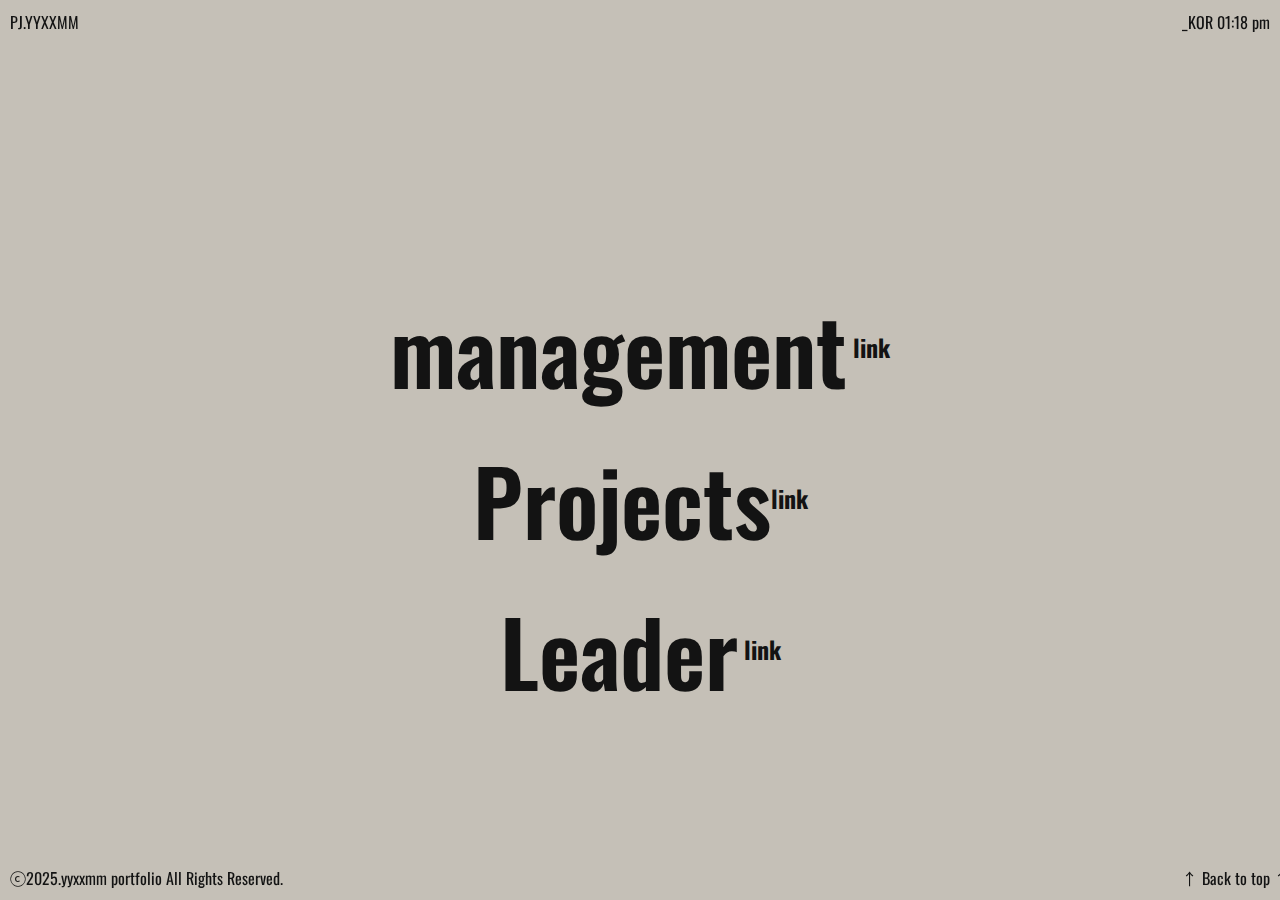
==== index.html @ af51e553 "view, draft" ====
<!DOCTYPE html>
<html lang="ko">
	<head>
		<meta charset="UTF-8">
		<meta http-equiv="X-UA-Compatible" content="IE=Edge">
		<meta name="viewport" content="width=device-width, initial-scale=1.0, maximum-scale=1.0, minimum-scale=1.0, user-scalable=no">
		<title>YYXXMM2025 | portfolio | web publishing</title>
		<link rel="icon" href="dev/assets/images/favicon/favicon.ico" type="image/x-icon" sizees="any">
		<link rel="stylesheet" href="dev/assets/css/base.css">
		<link rel="stylesheet" href="dev/assets/css/main.css">
	</head>
<body class="kr">
    <div class="wrap">
        <header>
            <nav class="skip" aria-label="Skip navigation">
                <a href="#navigation">컨텐츠 바로가기</a>
            </nav>
            <!-- include -->
            <!-- header -->
            <section class="header">
            	<div>
            		<p class="">PJ.YYXXMM</p>
            		<p class="">_KOR 01:18 pm</p>
            	</div>
            </section>
            <!-- // header -->
            <!-- //include -->
        </header>
        
        <!-- #container -->
        <div id="container">
            <!-- section links -->
            <section class="links-section">
                <nav id="navigation" aria-label="Page Sections">
                    <ul class="navigation-links">
                        <li><a class="ani-fadeInTop" href="#management-sub" aria-label="Go to Management Section"><span>management<sup> link</sup></span></a></li>
                        <li><a class="ani-fadeInTop" href="#projects-sub" aria-label="Go to Projects Section"><span>Projects<sup>link</sup></span></a></li>
                        <li><a class="ani-fadeInTop" href="#leader-sub" aria-label="Go to Leader Section"><span>Leader<sup> link</sup></span></a></li>
                    </ul>
                </nav>
            </section>
            <!-- // section links -->

            <section id="approach-sub" class="approach-section">
                <div class="cate-body">
                    <div class="inner">
                        <div class="approach-grid">
                            <div class="appr-item t-grid">
                                <h3 class="appr-title s-col-span-6 col-span-4 order-3 s-order-1 ani-fadeInTop ">
                                    YYXXMM web publish
                                </h3>
                                <div class="appr-text col-span-6 s-col-span-6 s-order-4 ani-opacity keyframes-slide">
                                    <blockquote>
                                        "웹의 힘은 보편성에 있습니다. 장애에 상관없이 <br>모두가 접근할 수 있다는 것이 가장 중요한 부분입니다." <br> - 팀 버너스리. <br>
                                    </blockquote>
                                    <p>
                                        눈을 감고 나의 사이트를 들어보았는가? <br>손이 아닌 것으로 조작해본 적 있는가? <br>
                                    </p>
                                    <p>
                                        나의 웹퍼블리싱은 단순히 보기에만 좋은가? <br>사용자에게 신뢰를 준다는 것에 대해 웹퍼블리셔가 <br>
                                        할 수 있는 것이 무엇이 있는지 고민해본 적 있는가? <br>이러한 고민들은 무엇을 생산하고 발전시키나? <br>
                                    </p>
                                    <p>
                                        마크업 언어를 시멘틱하게, 심플한 스타일 시트, <br>컴포넌트 모듈화, 기본 소양을 잘 갖추고 있는가? <br>나에게는 어떠한 퍼포먼스가 있는가?
                                    </p>
                                </div>
                            </div>
                        </div>
                    </div>
                </div>
            </section>
            <!-- // section my-approach -->

            <section id="management-sub" class="management-section">
                <div class="cate-body">
                    <div class="inner">
                        <h3>management</h3>
                        <div class="cont-grid-group cont-grid-group">
                            <div class="sectionz--one mng-wrap">
                                <div class="cont-box fold t-grid">
                                    <div class="mng-left col-span-4 s-col-span-6">
                                        <h4 class="cont-title">
                                            임직원 평가 시스템 <br>구축 및 관리<br>
                                            <span class="cont-label">CP-OKR</span> 
                                        </h4>
                                    </div>
                                    <div class="mng-right col-start-5 s-col-span-6 col-span-8">
                                        <h5 class="cont-subtitle">WHY</h5>
                                        <div class="cont-text">
                                            <ul>
                                                <li>프로젝트를 수행하는 여러 사람들의 목소리는 다양합니다. <br>
                                                    그 간극을 줄이고자 함이 첫번째 목표였고,<br>
                                                    실무 평가와 인사 평가의 온도 차이를 중화시킬 수 있는 시스템이 필요했습니다.</li>
                                            </ul>
                                        </div>
                                        <h5 class="cont-subtitle">HOW</h5>
                                        <div class="cont-text">
                                            <ul>
                                                <li>OKR프로세스를 응용해 상하좌우 다방면 평가를 시행했습니다.<br>
                                                    평가 항목은 '목표'가 되어 목표에 대한 '달성률'로 집계 되도록 했고,<br>
                                                    '유형을 나타내는 도형'으로 산출하여 결과가 인사평가에 낙인되지 않도록 유도했습니다.</li>
                                            </ul>
                                        </div>
                                        <h5 class="cont-subtitle">EFFECT</h5>
                                        <div class="cont-text">
                                            <ul>
                                                <li>평가가 아닌, 목표로 인지시키는 것이 어려웠습니다.</li>
                                                <li>그리고 '관리되어지고있다'와 같은 느낌을 가진 '체계'에 좋은 반응이었습니다.</li>
                                                <li>팀과 개인에게 부담도 있었지만 스스로 좋은 결과를 받고 싶어하는 욕구를 자극하기에 좋은 동기가 되었고,<br>
                                                    특히 본사 외부에서 프로젝트를 수행중인 팀에 대한 객관적인 판단에 좋은 참고 자료로 활용할 수 있었습니다.</li>
                                            </ul>
                                        </div>
                                    </div>
                                </div>
                                <div class="cont-box fold t-grid">
                                    <div class="mng-left col-span-4 s-col-span-6">
                                        <h4 class="cont-title">
                                            사내 코딩컨벤션 <br>제작 및 관리<br>
                                            <span class="cont-label">CP-CVNT</span>
                                        </h4>
                                    </div>
                                    <div class="mng-right col-start-5 s-col-span-6 col-span-8">
                                        <h5 class="cont-subtitle">WHY</h5>
                                        <div class="cont-text">
                                            <ul>
                                                <li>회사가 권장하는 공통 가이드를 제시함으로써 코드의 품질을 향상시키고, <br>
                                                    원활한 유지보수와 사내 개발문화를 향상하고자 시행되었습니다</li>
                                            </ul>
                                        </div>
                                        <h5 class="cont-subtitle">HOW</h5>
                                        <div class="cont-text">
                                            <ul>
                                                <li>컨벤션을 전담할 수 있는 팀은 없었기 때문에 임직원 누구나 컨텐츠를 작성할 수 있는 권한을 부여 했습니다.<br>
                                                    각각의 프로젝트에서 사용된 새로운 기능이나 좋은 기술을 다양한 환경에 적용할 수 있도록 모듈화하였습니다.</li>
                                                <li>업로드된 컨텐츠는 본사에서 검수·라이브를 수행할 수 있도록 했습니다.</li>
                                            </ul>
                                        </div>
                                        <h5 class="cont-subtitle">EFFECT</h5>
                                        <div class="cont-text">
                                            <ul>
                                                <li>서로 다른 코딩 스타일에 대해 이야기를 나누고, 효율적인 방식을 함께 고민해볼 수 있었습니다.</li>
                                                <li>가장 좋았던 점은 담당자가 변경되었어도 유지보수가 가능했고, <br>
                                                    리더급의 부재가 있을 경우 컨벤션 의존도를 높여 
                                                    프로젝트 진행에 문제를 최소화 할 수 있었습니다.</li>
                                            </ul>
                                        </div>
                                    </div>
                                </div>
                                <div class="cont-box fold t-grid">
                                    <div class="mng-left col-span-4 s-col-span-6">
                                        <h4 class="cont-title">
                                            임직원 자율학습 <br>구축 및 운영<br>
                                            <span class="cont-label">CP-CVDP</span>
                                        </h4>
                                    </div>
                                    <div class="mng-right col-start-5 s-col-span-6 col-span-8">
                                        <h5 class="cont-subtitle">WHY</h5>
                                        <div class="cont-text">
                                            <ul>
                                                <li>회사와 개인이 수행할 수 있는 프로젝트의 범위를 넓히고, <br>
                                                    직원 역량 증진과 평가에 도움이 될 수 있는 사내 프로젝트 또는 문화를 목표로 하고 있습니다.</li>
                                            </ul>
                                        </div>
                                        <h5 class="cont-subtitle">HOW</h5>
                                        <div class="cont-text">
                                            <ul>
                                                <li>시즌이 시작되면 초대메일을 통한 구글 설문 응답을 시작으로, <br>
                                                    슬랙의 채널과 git을 이용하여 자율적 학습을 유지합니다.</li>
                                                <li>참가자들에게 '틀린 코드도 괜찮으니 코드에 대해 이야기를 나누고 원인을 파악하는 것이 중요'하다는 것과<br>
                                                    '작은 동작이라도 고민하고 집중하는 시간을 가지는 것'을 절대 우선으로 강조되었습니다.</li>
                                            </ul>
                                        </div>
                                        <h5 class="cont-subtitle">EFFECT</h5>
                                        <div class="cont-text">
                                            <ul>
                                                <li>코드에 대해 서로 질문하고, 함께 고민하는 것에 대한 장벽을 허물고<br> 
                                                    소통할 수 있었던 것은 역량 증가의 첫 걸음이라고 생각합니다.</li>
                                                <li>이러한 활동을 통해 회사는 임직원의 역량을 적극적으로 활용할 수 있고,<br>
                                                    수행할 수 있는 프로젝트가 증가하며 사내 평가가 긍정적으로 발전하는 효과를 볼 수 있었습니다.</li>
                                            </ul>
                                        </div>
                                    </div>
                                </div>
                                <div class="cont-box fold t-grid">
                                    <div class="mng-left col-span-4 s-col-span-6">
                                        <h4 class="cont-title">
                                            사내 코딩테스트 <br>구축 및 관리<br>
                                            <span class="cont-label">CP-warming-up</span>
                                        </h4>
                                    </div>
                                    <div class="mng-right col-start-5 s-col-span-6 col-span-8">
                                        <h5 class="cont-subtitle">WHY</h5>
                                        <div class="cont-text">
                                            <ul>
                                                <li>새로운 프로젝트 투입에 앞서 가벼운 몸풀기로, 컨벤션을 함께 익히는 동안 진행하는 미니 프로젝트입니다.</li>
                                            </ul>
                                        </div>
                                        <h5 class="cont-subtitle">HOW</h5>
                                        <div class="cont-text">
                                            <ul>
                                                <li>slack의 'warming-up'채널에서 디자인을 공유하고 알맞은 퍼블리싱을 주체적으로 진행하는 방식입니다.</li>
                                                <li>신규 입사자와 포지션 변경 예정인 재직자를 대상으로, 1~2주 간격으로 진행되었습니다.</li>
                                                <li>필수항목은 웹표준, 웹접근성, 컴포넌트 공통화를 준수하며 <br>
                                                    이외 반응형, 스타일 재사용성, 모션과 스크롤 이벤트 등 인터렉션은 자율적으로 진행 되었습니다.</li>
                                            </ul>
                                        </div>
                                        <h5 class="cont-subtitle">EFFECT</h5>
                                        <div class="cont-text">
                                            <ul>
                                                <li>주로 운영에서 구축으로 업무가 전환되는 경우에 사용되었으며, 컨벤션을 익히는 데에 용이했습니다.</li>
                                                <li>더하여 관리·인사 측면에서는 재직자의 기술 평가도 겸할 수 있었습니다.</li>
                                            </ul>
                                        </div>
                                    </div>
                                </div>
                            </div>
                            <div class="sectionz--two"></div>
                            <div class="sectionz--three"></div>
                            <div class="sectionz--four"></div>
                        </div>
                    </div>
                </div>
            </section>
            <!-- // section management -->

            <!-- section projects -->
            <section id="projects" class="projects-section">
                <div class="cate-head">
                    <div class="inner wide">
                        <h3 class="wmax">projects</h3>
                        <div class="img-big stk-img">
                            <!-- 임시 -->
                            <video src="https://player.vimeo.com/progressive_redirect/playback/964456701/rendition/1080p/file.mp4?loc=external&amp;signature=ed2837df3216140eefd132460dd1a1e5b5c4a64d42d09edf23898493d96b6e73" preload="meta" muted="muted" loop="loop" playsinline=""></video>
                        </div>
                    </div>
                </div>
            </section>
            <section id="projects-sub" class="projects-section">
                <div class="cate-body">
                    <div class="inner">
                        
                        <div class="work-list-grid">
                            <div class="list-item">
                                <div class="item-box">
                                    <div class="period">21`24</div>
                                    <div class="detail">
                                        <p>
                                            <span><b>Web accessibility</b> 중앙선거관리위원회 2024 웹접근성</span><br>
                                            <span><b>gulp, sass, pure-js</b> 곰앤컴퍼니 구축</span><br>
                                            <span><b>gulp, sass, pure-js</b> 현대백화점 면세점 고도화</span><br>
                                            <span><b>scss</b> 트랜스코스모스코리아 구축</span><br>
                                            <span><b>remote access & admin</b> 아워홈몰 운영</span><br>
                                            <span><b>nomal</b> 삼성SDI 리뉴얼 구축</span><br>
                                            <span><b>nomal</b> 신한은행 고도화</span><br>
                                            <span><b>gulp, sass</b> 계룡건설 엘리프 구축</span><br>
                                            <span><b>video, javascript</b> 스타일24 구축</span><br>
                                            <span><b>nomal</b> 한섬 Official 구축</span>
                                        </p>
                                        <p> 
                                            <span>중앙선거관리위원회 2023 웹접근성</span>
                                            <span>신세계 L&B 웹접근성 진단제안씽크미디어</span>
                                            <span>씽크트리 유지보수</span>
                                            <span>코디더매니저 PMS3.5 구축</span>
                                            <span>LGD CES Admin 구축</span>
                                        </p>
                                    </div>
                                </div>
                                <div class="item-box">
                                    <div class="period">18`20</div>
                                    <div class="detail">
                                        <p>
                                            <span>엘지전자 스마트 티비  앱 구축</span>
                                            <span>삼성 공식홈페이지 삼성닷컴 운영</span>
                                            <span>SK C&C  aibril 구축</span>
                                        </p>
                                        <p>
                                            <span>SKT 스팸필터링 차단 기능 고도화 구축</span>
                                            <span>삼성헬스케어 보험사 연동 BOS 구축</span>
                                            <span>캔서롭 구축</span>
                                            <span>굿네이버스 신한 반응형</span>
                                        </p>
                                    </div>
                                </div>
                                <div class="item-box">
                                    <div class="period">13`16</div>
                                    <div class="detail">
                                        <p>
                                            <span>풀무원 온라인 쇼핑몰 리뉴얼 구축</span>
                                            <span>SKT 관제시스템 Agent 운영</span>
                                            <span>삼성웰스토리 운영</span>
                                        </p>
                                        <p>
                                            <span>인트윈 구축</span>
                                            <span>자사사이트 ditoday 운영</span>
                                        </p>
                                    </div>
                                </div>
                                <div class="item-box">
                                    <div class="period">09`12</div>
                                    <div class="detail">
                                        <p>
                                            <span>동원몰 운영</span>
                                            <span>동원홈푸드이팜 운영</span>
                                        </p>
                                        <p>
                                            <span>씨앤에이 브랜드사이트 구축</span>
                                            <span>도도스타일 커머스사이트 운영 및 리뉴얼</span>
                                        </p>
                                    </div>
                                </div>
                            </div>
                        </div>
                    </div>
                </div>
            </section>
            <!-- // section projects -->

            <section id="leader-sub" class="leader-section">
                <div class="cate-body">
                    <div class="inner">
                        <div class="cont-grid-group wmax">
                            <!-- <div class="leader-col">카테고리 소개 : 세로 -->
                            <div class="cont-box leader-col t-grid">
                                <h3 class="cont-label col-span-2">Leader</h3>
                                <h4 class="cont-title col-span-3 s-col-span-12">UI Guide</h4>
                                <div class="cont-text col-span-12 col-start-3">
                                    <p>
                                        UI 가이드는 기획, 디자인, 개발을 원활하게 연결하는 기본적인 역할을 합니다.<br>
                                        <mark class="highlight">각 요소를 최소 단위로 모듈화</mark>함으로써 팀 내 작업 효율성을 높이고, 재작업이나 오류를 줄일 수 있습니다. 
                                        특히, 개발자와 고객이 UI 요소와 기능을 명확히 이해하는 데 큰 도움이 됩니다.
                                    </p>
                                    <p>
                                        프로젝트가 시작되면 페이지의 기본 구조를 설정하고, 프론트에서 사용할 가이드를 준비하여 개발팀과 팀원들에게 공유합니다. <br>
                                        가이드는 섹션별 레이아웃의 규칙적인 패턴과 버튼, 테이블, 폼 같은 데이터 사용 요소들을 포함하여 구성됩니다. 
                                        <mark class="highlight">프리픽스를 정의하고, 클래스와 데이터 타입을 활용</mark>하여 요소를 제어할 수 있도록 합니다. <br>
                                        이러한 <mark class="highlight">제어 패턴을 정의</mark>함으로써 요소의 역할을 예측 가능하게 하고, 네이밍 충돌을 최소화할 수 있습니다.
                                    </p>
                                    <p>
                                        UI 가이드는 프로젝트 종료 후에도 <mark class="highlight">지속적으로 유지되고 운영될 수 있도록 설계</mark>되었습니다. 
                                        특히, 운영 담당자나 후속 팀이 프로젝트를 쉽게 이해하고 관리할 수 있도록 인수인계를 필수적으로 진행합니다.
                                    </p>
                                    <ul>
                                        <li>SCSS mixin 가이드 </li>
                                        <li>javascript 함수 가이드 </li>
                                    </ul>
                                    <ul>
                                        <li>커머스 가이드 : 스타일24</li>
                                        <li>비즈니스 가이드 : HYUNDAI HANDSOME</li>
                                        <li>비즈니스 가이드 : 삼성SDI 공식사이트</li>
                                        <li>금융 어드민 가이드 IBK Admin 가이드 PDF타입 (css, html)</li>
                                    </ul>
                                </div>
                                <div class="cont-image s-col-span-12 col-span-12 col-start-1 s-order-5">
                                    <img src="dev/assets/images/temp/common/pjt-guide-ex-2.png" alt="실제 제공됐던 가이드 중 레이아웃 구조">
                                    <img src="dev/assets/images/temp/common/pjt-guide-ex-0.png" alt="실제 제공됐던 가이드 중 테이블 요소">
                                </div>
                            </div>
                            <!-- <div class="leader-row">카테고리 소개 : 가로 -->
                            <div class="cont-box leader-row t-grid">
                                <h3 class="cont-label col-span-2">Leader</h3>
                                <h4 class="cont-title col-span-3 s-col-span-12">Project review</h4>
                                <div class="cont-text s-col-span-12 col-span-7 col-start-5">
                                    <p>
                                        프로젝트를 시작할 때는 모두가 열의에 차 있지만, 시간이 지나면서 어려운 상황에 직면하면 
                                        초기의 열정이 사라지고 빨리 끝나기를 바라는 마음이 생기기 마련입니다. 
                                         프로젝트가 종료된 후에도 개인적으로 특별히 남는 것이 없다는 느낌을 받을 수 있습니다.
                                    </p>
                                    <p>
                                        <mark class="highlight">작업을 할수록 경험으로 흡수할 수 있는 것이 많아야 한다</mark>고 생각했습니다. <br>
                                        그래서 팀원들과 함께 프로젝트 진행 중 발생했던 이슈와 느낀 점을 공유하며, 프로젝트의 
                                        시작과 끝을 명확히 정리하는 것이 중요하다고 느꼈습니다.
                                        이러한 과정이 소속감을 높이는 데도 도움이 될 것이라 판단하여 프로젝트 리뷰를 시작하게 되었습니다.
                                    </p>
                                    <p>
                                        리뷰 프로세스는 단순했습니다. <br>
                                        구글 독스를 통해 리뷰 문서를 공유하고, 각 섹션의 질문에 응답한 후, 하루 중 시간을 내어 
                                        함께 이야기하는 시간을 가졌습니다.
                                        다음 프로젝트로 바빠진 팀원들도 있을 수 있으니 자율적으로 참여를 권장했습니다.
                                        <sub><i>(모든 팀원이 참여해 내심 기뻤던 기억도 있습니다.)</i></sub>
                                    </p>
                                    <p>
                                        리뷰 내용으로는 <mark class="highlight">전체적인 프로젝트 흐름을 정리하고, 프로젝트에서 자주 언급된 핵심 키워드</mark>, 
                                        <mark class="highlight">잘된 점과 개선이 필요한 점, 업무 프로세스와 기술 요소에 대한 이야기</mark>를 자유롭게 남겼습니다.<br>
                                        비난이 아닌 '독려'를 강조하며, 프로젝트가 탑다운 방식일지라도 리뷰를 진행하는 동안은
                                        상사든 후임이든 수용하는 태도를 갖춰 수평적인 대화의 장을 마련했습니다. <br>
                                        더하여 이같은 과정을 통해 경각심을 갖고 업무에 임하는 태도를 강화할 수도 있었습니다.
                                    </p>
                                    <p>
                                        이처럼 프로젝트를 마치고 나면 잠시 시간을 내어 다시금 되돌아보는 과정은 긍정적인 변화를 가져오는 데 큰 도움이 되었습니다.
                                    </p>
                                </div>
                                <div class="cont-image s-col-span-12 col-span-12 col-start-1 order-5">
                                    <img src="dev/assets/images/temp/common/pjt-review-ex-1.png" alt="실제 진행됐던 프로젝트 리뷰 일부분">
                                </div>
                            </div>
                        </div>
                    </div>
                </div>
            </section>
            <!-- // section leader -->                    

            <!-- section accessibilty&motion -->
            <section id="accessibiltymotion-sub" class="accessibiltymotion-section">
                <div class="cate-body">
                    <div class="inner">
                        <div class="access-grid">
                            <div class="access-item t-grid">
                                <div class="access-text col-span-12 s-col-span-6 s-order-2 ani-opacity keyframes-slide">
                                    나의 역할은 <br>
                                    사용자의 경험과 밀접함을 잘 알고, 웹사이트의 구조적 완성도를 높일 수 있어야 합니다.
                                </div>
                                <div class="access-text col-span-12 s-col-span-6 order-2  keyframes-slide">
                                    퍼블리셔로서 해야 할 일에 대한 <br>명확한 이해를 바탕으로, 
                                    최적의 웹사이트을 구현하는 데 집중하고 있습니다.
                                </div>
                                <div class="access-text col-span-12 s-col-span-6 order-2  keyframes-slide">
                                    웹의 가능성을 넓히기 위해 <br>끊임없이 노력하며, 
                                    <strong>누구나 편리하고 접근하기 쉬운 웹사이트</strong>를 만드는 데 기여하겠습니다.
                                </div>
                            </div>
                        </div>
                    </div>
                </div>
            </section>
            <section id="" class="last-section">
                <h3>YYXXMM web publishing performance</h3>
            </section>
            <!-- // section accessibilty&motion -->
        </div>
        <!-- // #container -->

        <!-- footer -->
        <footer>
            <p>ⓒ2025.yyxxmm portfolio All Rights Reserved.</p>
            <a href="./">↑ Back to top ↑</a>
        </footer>
        <!-- // footer -->
    </div>
</body>
</html>
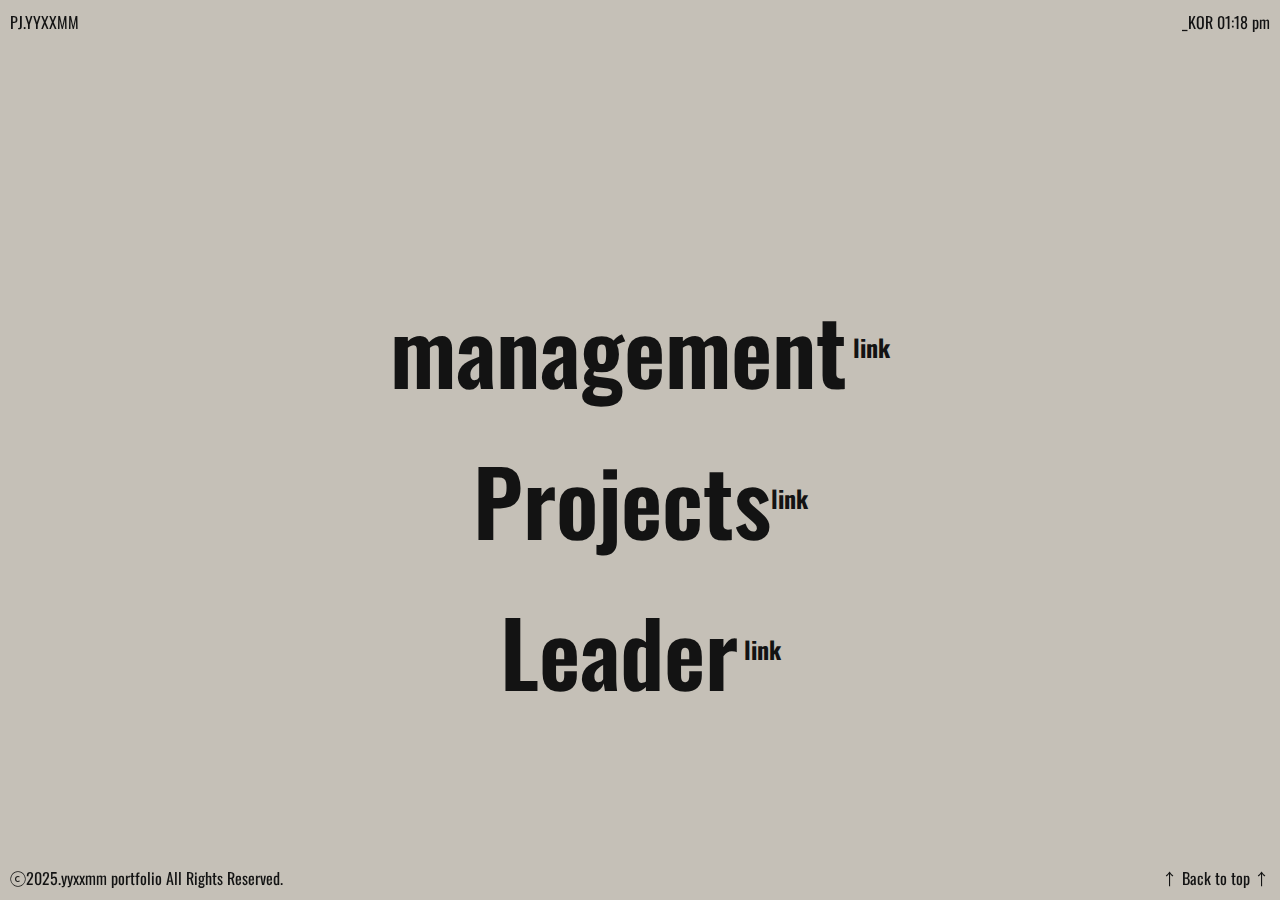
==== commit 3b2414d9: "add, link" ====
--- a/index.html
+++ b/index.html
@@ -5,7 +5,7 @@
 		<meta http-equiv="X-UA-Compatible" content="IE=Edge">
 		<meta name="viewport" content="width=device-width, initial-scale=1.0, maximum-scale=1.0, minimum-scale=1.0, user-scalable=no">
 		<title>YYXXMM2025 | portfolio | web publishing</title>
-		<link rel="icon" href="dev/assets/images/favicon/favicon.ico" type="image/x-icon" sizees="any">
+		<link rel="icon" href="dev/assets/images/favicon/favicon-yyxxmm.ico" type="image/x-icon" sizees="any">
 		<link rel="stylesheet" href="dev/assets/css/base.css">
 		<link rel="stylesheet" href="dev/assets/css/main.css">
 	</head>
@@ -40,7 +40,7 @@
                 </nav>
             </section>
             <!-- // section links -->
-
+            <!-- section my-approach -->
             <section id="approach-sub" class="approach-section">
                 <div class="cate-body">
                     <div class="inner">
@@ -71,6 +71,7 @@
             </section>
             <!-- // section my-approach -->
 
+            <!-- section management -->
             <section id="management-sub" class="management-section">
                 <div class="cate-body">
                     <div class="inner">
@@ -116,7 +117,7 @@
                                     <div class="mng-left col-span-4 s-col-span-6">
                                         <h4 class="cont-title">
                                             사내 코딩컨벤션 <br>제작 및 관리<br>
-                                            <span class="cont-label">CP-CVNT</span>
+                                            <a href="https://github.com/project-yoon/CP-CVNT-Final" target="_blank" alt="새창열림"><span class="cont-label">CP-CVNT</span></a>
                                         </h4>
                                     </div>
                                     <div class="mng-right col-start-5 s-col-span-6 col-span-8">
@@ -150,7 +151,7 @@
                                     <div class="mng-left col-span-4 s-col-span-6">
                                         <h4 class="cont-title">
                                             임직원 자율학습 <br>구축 및 운영<br>
-                                            <span class="cont-label">CP-CVDP</span>
+                                            <a href="https://codepartners-marster-00.github.io/CVDP/" target="_blank" alt="새창열림"><span class="cont-label">CP-CVDP</span></a>
                                         </h4>
                                     </div>
                                     <div class="mng-right col-start-5 s-col-span-6 col-span-8">
@@ -185,7 +186,7 @@
                                     <div class="mng-left col-span-4 s-col-span-6">
                                         <h4 class="cont-title">
                                             사내 코딩테스트 <br>구축 및 관리<br>
-                                            <span class="cont-label">CP-warming-up</span>
+                                            <a href="https://github.com/project-yoon/CP-warming-up-Final" target="_blank" alt="새창열림"><span class="cont-label">CP-warming-up</span></a>
                                         </h4>
                                     </div>
                                     <div class="mng-right col-start-5 s-col-span-6 col-span-8">
@@ -224,21 +225,20 @@
             <!-- // section management -->
 
             <!-- section projects -->
-            <section id="projects" class="projects-section">
+            <!-- <section id="projects" class="projects-section">
                 <div class="cate-head">
                     <div class="inner wide">
                         <h3 class="wmax">projects</h3>
                         <div class="img-big stk-img">
-                            <!-- 임시 -->
-                            <video src="https://player.vimeo.com/progressive_redirect/playback/964456701/rendition/1080p/file.mp4?loc=external&amp;signature=ed2837df3216140eefd132460dd1a1e5b5c4a64d42d09edf23898493d96b6e73" preload="meta" muted="muted" loop="loop" playsinline=""></video>
-                        </div>
-                    </div>
-                </div>
-            </section>
+                            <img src="/dev/assets/images/temp/main/ttmm.png" alt="">
+                        </div>
+                    </div>
+                </div>
+            </section> -->
             <section id="projects-sub" class="projects-section">
                 <div class="cate-body">
                     <div class="inner">
-                        
+                        <h3 class="wmax">projects</h3>
                         <div class="work-list-grid">
                             <div class="list-item">
                                 <div class="item-box">
@@ -250,11 +250,11 @@
                                             <span><b>gulp, sass, pure-js</b> 현대백화점 면세점 고도화</span><br>
                                             <span><b>scss</b> 트랜스코스모스코리아 구축</span><br>
                                             <span><b>remote access & admin</b> 아워홈몰 운영</span><br>
-                                            <span><b>nomal</b> 삼성SDI 리뉴얼 구축</span><br>
-                                            <span><b>nomal</b> 신한은행 고도화</span><br>
+                                            <span><b>normal</b> 삼성SDI 리뉴얼 구축</span><br>
+                                            <span><b>normal</b> 신한은행 고도화</span><br>
                                             <span><b>gulp, sass</b> 계룡건설 엘리프 구축</span><br>
                                             <span><b>video, javascript</b> 스타일24 구축</span><br>
-                                            <span><b>nomal</b> 한섬 Official 구축</span>
+                                            <span><b>normal</b> 한섬 Official 구축</span>
                                         </p>
                                         <p> 
                                             <span>중앙선거관리위원회 2023 웹접근성</span>
@@ -315,6 +315,7 @@
             </section>
             <!-- // section projects -->
 
+            <!-- section leader -->
             <section id="leader-sub" class="leader-section">
                 <div class="cate-body">
                     <div class="inner">
@@ -339,14 +340,15 @@
                                         UI 가이드는 프로젝트 종료 후에도 <mark class="highlight">지속적으로 유지되고 운영될 수 있도록 설계</mark>되었습니다. 
                                         특히, 운영 담당자나 후속 팀이 프로젝트를 쉽게 이해하고 관리할 수 있도록 인수인계를 필수적으로 진행합니다.
                                     </p>
-                                    <ul>
-                                        <li>SCSS mixin 가이드 </li>
-                                        <li>javascript 함수 가이드 </li>
+                                    <ul  aria-label="스스로 정의하는 스타일과 스크립트 가이드 목록">
+                                        <li>SCSS mixin 가이드 <a href="#none">미리보기</a></li>
+                                        <li>javascript 함수 가이드 <a href="#none">미리보기</a></li>
                                     </ul>
-                                    <ul>
-                                        <li>커머스 가이드 : 스타일24</li>
-                                        <li>비즈니스 가이드 : HYUNDAI HANDSOME</li>
-                                        <li>비즈니스 가이드 : 삼성SDI 공식사이트</li>
+                                    <ul  aria-label="실제 사용된 컨텐츠 목록">
+                                        <li>커머스 가이드 : <a href="#none">스타일24</a></li>
+                                        <li>커머스 가이드 : <a href="https://github.com/project-yoon/PJ-gomlab2023-Final/tree/main/src/dev/html/GUIDE" target="_blank" alt="새창열림">gomlab 곰랩, 곰플레이어</a></li>
+                                        <li>비즈니스 가이드 : <a href="#none">HYUNDAI HANDSOME</a></li>
+                                        <li>비즈니스 가이드 : <a href="https://github.com/project-yoon/PJ-samsungSDI-renewal-2022-Final/tree/main/guide" target="_blank" alt="새창열림">삼성SDI 공식사이트</a></li>
                                         <li>금융 어드민 가이드 IBK Admin 가이드 PDF타입 (css, html)</li>
                                     </ul>
                                 </div>
@@ -431,8 +433,10 @@
 
         <!-- footer -->
         <footer>
-            <p>ⓒ2025.yyxxmm portfolio All Rights Reserved.</p>
-            <a href="./">↑ Back to top ↑</a>
+            <div>
+                <p>ⓒ2025.yyxxmm portfolio All Rights Reserved.</p>
+                <a href="./">↑ Back to top ↑</a>
+            </div>
         </footer>
         <!-- // footer -->
     </div>
--- a/dev/assets/css/base.css
+++ b/dev/assets/css/base.css
@@ -8,24 +8,39 @@
 /* 사이트 전체 공통 */
 /* variables */
 /*util*/
+.animated-element {
+  opacity: 0;
+}
+
+@supports not (animation-timeline: scroll) {
+  .animated-element {
+    /* 기본 스타일로 유지 (animation-timeline이 적용되는 경우에도 충돌 방지) */
+    animation: none;
+    opacity: 0; /* 초기 상태 */
+    transition: opacity 0.5s ease, transform 0.5s ease;
+  }
+  .scroll-activated {
+    opacity: 1;
+    transform: translateY(0);
+  }
+}
 @supports (animation-timeline: scroll()) {
+  .animated-element {
+    /* transition을 제거하여 중복 방지 */
+    transition: none;
+  }
+  .no-animation-timeline .animated-element {
+    /* 폴리백이 동작할 때만 opacity 조정 */
+    opacity: 1;
+    /* 폴백 애니메이션 제공 (예: transform 또는 opacity 변화) */
+    transition: transform 1s ease, opacity 1s ease;
+  }
+  .no-animation-timeline .animated-element.scroll-activated {
+    transform: translateY(-50px);
+    opacity: 1;
+  }
   :root {
     timeline-scope: --section-one, --section-two, --section-three, --section-four;
-  }
-  .tiles {
-    --orig: 0;
-    --dest: calc(-100% + var(--gap));
-    -webkit-animation: translate both linear;
-    animation: translate both linear;
-    animation-timeline: --main;
-    animation-range: entry 150vh exit -100vh;
-  }
-  @media (max-width: 768px) {
-    .tiles {
-      --orig: 200%;
-      --dest: 0%;
-      align-self: center;
-    }
   }
   main {
     view-timeline-name: --main;
@@ -51,47 +66,13 @@
   .sectionz--five {
     height: 50vh;
   }
-  .cont-box :is(.mng-left, .mng-right),
-  .tile,
-  .tile::before,
-  .tile::after {
+  .cont-box :is(.mng-left, .mng-right) {
     -webkit-animation: journey both linear;
     animation: journey both linear;
-  }
-  .cont-box :is(.mng-left, .mng-right),
-  .tile,
-  .tile::after,
-  .tile::before {
     animation-range: entry 20% entry 120%;
   }
-  .cont-box:nth-of-type(1) :is(.mng-left, .mng-right),
-  .tile:nth-of-type(4)::after,
-  .tile:nth-of-type(4)::before {
+  .cont-box:nth-of-type(1) :is(.mng-left, .mng-right) {
     animation-range: entry -80% entry 20%;
-  }
-  .tile::after,
-  .tile::before {
-    --start: 0;
-    --end: 0;
-    --origin: -50% -50%;
-    --destination: -50% -50%;
-    --via: -50% -50%;
-  }
-  .tile::before {
-    --start: 1;
-    --mid: 1;
-    --end: 0.5;
-  }
-  .tile:nth-of-type(4)::after {
-    --start: 1;
-  }
-  .tile:nth-of-type(4) {
-    --origin: 0 -150%;
-  }
-  .tile:nth-of-type(1)::after {
-    --start: 0;
-    --mid: 1;
-    --end: 1;
   }
   .cont-box :is(.mng-left, .mng-right) {
     --origin: 0 100%;
@@ -112,26 +93,13 @@
     --start: 1;
     --end: 0;
   }
-  .tile {
-    --origin: 0 0;
-    --via: 0 -150%;
-    --destination: 0 -150%;
-  }
-  .tile:nth-of-type(3),
-  .tile:nth-of-type(3)::after,
-  .tile:nth-of-type(4),
-  .tile:nth-of-type(4)::after,
   .cont-box:nth-of-type(1) :is(.mng-left, .mng-right),
   .cont-box:nth-of-type(2) :is(.mng-left, .mng-right) {
     animation-timeline: --section-two;
   }
-  .tile:nth-of-type(2),
-  .tile:nth-of-type(2)::after,
   .cont-box:nth-of-type(3) :is(.mng-left, .mng-right) {
     animation-timeline: --section-three;
   }
-  .tile:nth-of-type(1),
-  .tile:nth-of-type(1)::after,
   .cont-box:nth-of-type(4) :is(.mng-left, .mng-right) {
     animation-timeline: --section-four;
   }
@@ -4826,6 +4794,24 @@
     font-size: clamp(16px, 8vw, 128px);
   }
 }
+#container a[href="#none"] {
+  cursor: none;
+  pointer-events: none;
+  color: #7d7a74;
+  font-style: italic;
+  text-decoration: line-through;
+}
+
+#container a[href*=github] {
+  cursor: pointer;
+  pointer-events: initial;
+  color: initial;
+  font-style: initial;
+  text-decoration: initial;
+  background: url("data:image/svg+xml;charset=utf8,%3Csvg xmlns='http://www.w3.org/2000/svg' width='14' height='14' viewBox='0,0,256,256'%3E%3Cg fill='rgba(51,51,51,1)' fill-rule='nonzero' stroke='none' stroke-width='1' stroke-linecap='butt' stroke-linejoin='miter' stroke-miterlimit='10' stroke-dasharray='' stroke-dashoffset='0' font-family='none' font-weight='none' font-size='none' text-anchor='none' style='mix-blend-mode: normal'%3E%3Cg transform='scale(3.55556,3.55556)'%3E%3Cpath d='M43,12c-2.209,0 -4,1.791 -4,4c0,2.209 1.791,4 4,4h3.34375l-11.17187,11.17188c-1.562,1.562 -1.562,4.09425 0,5.65625c0.78,0.78 1.80512,1.17188 2.82813,1.17188c1.023,0 2.04812,-0.39187 2.82813,-1.17187l11.17188,-11.17187v3.34375c0,2.209 1.791,4 4,4c2.209,0 4,-1.791 4,-4v-13c0,-2.209 -1.791,-4 -4,-4zM23,14c-4.963,0 -9,4.038 -9,9v26c0,4.962 4.037,9 9,9h26c4.963,0 9,-4.038 9,-9v-8c0,-2.209 -1.791,-4 -4,-4c-2.209,0 -4,1.791 -4,4v8c0,0.551 -0.448,1 -1,1h-26c-0.552,0 -1,-0.449 -1,-1v-26c0,-0.551 0.448,-1 1,-1h8c2.209,0 4,-1.791 4,-4c0,-2.209 -1.791,-4 -4,-4z'%3E%3C/path%3E%3C/g%3E%3C/g%3E%3C/svg%3E") no-repeat right;
+  padding-right: 14px;
+}
+
 #container section[class*=-section] {
   width: 100%;
   height: 100%;
@@ -4962,7 +4948,7 @@
 #container .leader-section .leader-col .cont-text {
   width: 100%;
   display: flex;
-  justify-content: flex-end;
+  justify-content: flex-start;
   /* align-items: flex-end; */
   gap: 40px;
   flex-wrap: wrap;
@@ -5403,12 +5389,16 @@
 footer {
   width: 100%;
   height: initial;
-  padding: 10px;
-  display: flex;
-  justify-content: space-between;
-  gap: 12px;
   position: fixed;
   bottom: 0;
   z-index: 999;
 }
-/*# sourceMappingURL=[data-uri] */
+
+footer div {
+  display: flex;
+  text-align: right;
+  justify-content: space-between;
+  font-weight: 400;
+  padding: 10px;
+}
+/*# sourceMappingURL=[data-uri]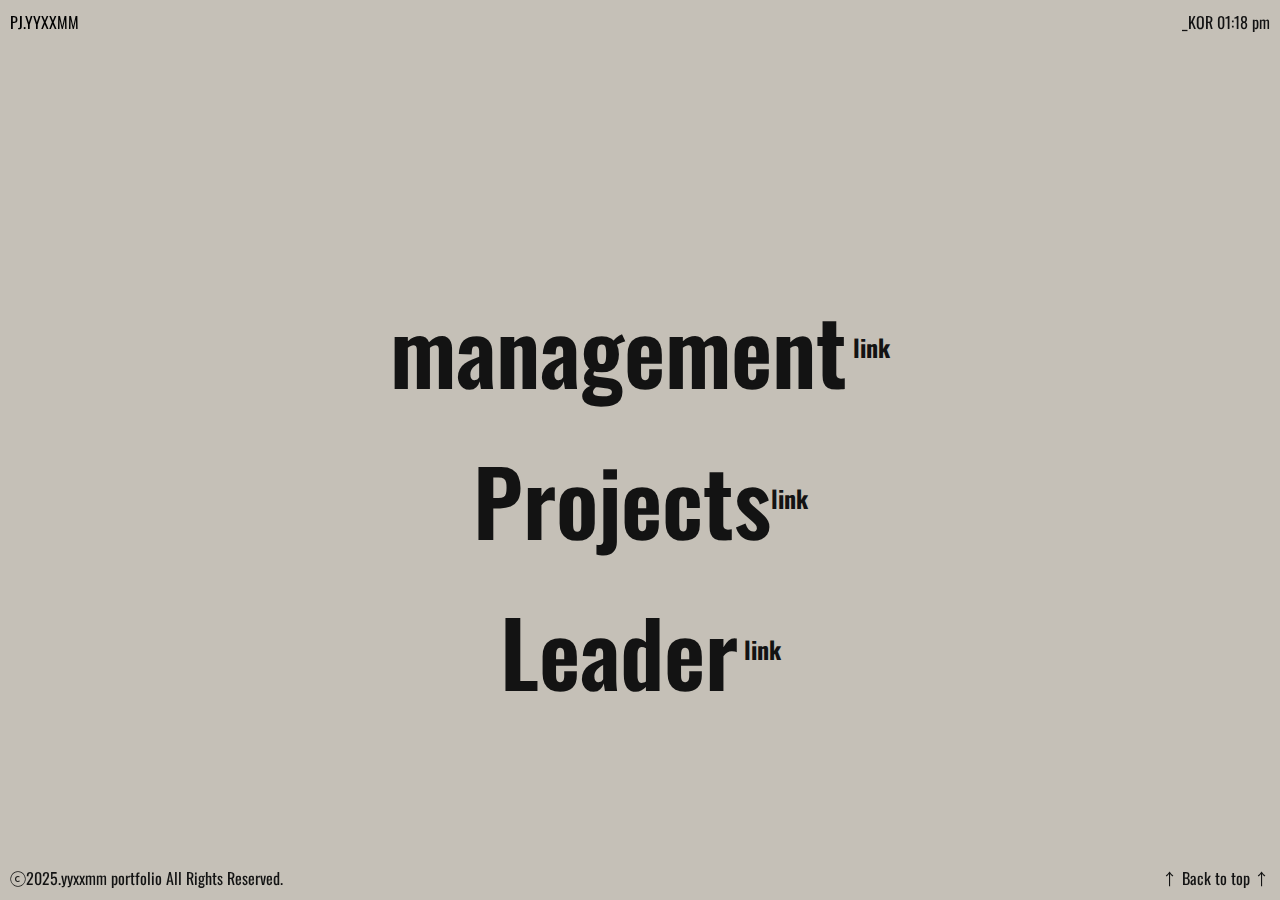
==== commit ad85aabb: "add, a11y, basic" ====
--- a/index.html
+++ b/index.html
@@ -19,7 +19,7 @@
             <!-- header -->
             <section class="header">
             	<div>
-            		<p class="">PJ.YYXXMM</p>
+            		<h1 class="">PJ.YYXXMM</h1>
             		<p class="">_KOR 01:18 pm</p>
             	</div>
             </section>
@@ -32,35 +32,36 @@
             <!-- section links -->
             <section class="links-section">
                 <nav id="navigation" aria-label="Page Sections">
+                    <p title="스크린리더 키 조작 안내" tab-index="0" class="sr-only">스크린리더를 이용할 경우, 상향키와 하향키를 이용하시면 컨텐츠를 들으실 수 있습니다. tab키는 페이지 내 관련된 링크로 이동하실 수 있습니다.</p>
                     <ul class="navigation-links">
-                        <li><a class="ani-fadeInTop" href="#management-sub" aria-label="Go to Management Section"><span>management<sup> link</sup></span></a></li>
-                        <li><a class="ani-fadeInTop" href="#projects-sub" aria-label="Go to Projects Section"><span>Projects<sup>link</sup></span></a></li>
-                        <li><a class="ani-fadeInTop" href="#leader-sub" aria-label="Go to Leader Section"><span>Leader<sup> link</sup></span></a></li>
+                        <li><a title="Management Section 바로가기" class="ani-fadeInTop" href="#management-sub" aria-label="Go to Management Section"><span>management<sup> link</sup></span></a></li>
+                        <li><a title="Projects Section 바로가기" class="ani-fadeInTop" href="#projects-sub" aria-label="Go to Projects Section"><span>Projects<sup>link</sup></span></a></li>
+                        <li><a title="Leader Section 바로가기" class="ani-fadeInTop" href="#leader-sub" aria-label="Go to Leader Section"><span>Leader<sup> link</sup></span></a></li>
                     </ul>
                 </nav>
             </section>
             <!-- // section links -->
             <!-- section my-approach -->
-            <section id="approach-sub" class="approach-section">
-                <div class="cate-body">
+            <section tab-index="0"  id="approach-sub" class="approach-section">
+                <div tab-index="0" class="cate-body">
                     <div class="inner">
                         <div class="approach-grid">
                             <div class="appr-item t-grid">
-                                <h3 class="appr-title s-col-span-6 col-span-4 order-3 s-order-1 ani-fadeInTop ">
+                                <h3 role="heading" title="YXXMM web publish 윤성미의 웹퍼블리싱 포트폴리오" class="appr-title s-col-span-6 col-span-4 order-3 s-order-1 ani-fadeInTop ">
                                     YYXXMM web publish
                                 </h3>
                                 <div class="appr-text col-span-6 s-col-span-6 s-order-4 ani-opacity keyframes-slide">
-                                    <blockquote>
+                                    <blockquote tab-index="0">
                                         "웹의 힘은 보편성에 있습니다. 장애에 상관없이 <br>모두가 접근할 수 있다는 것이 가장 중요한 부분입니다." <br> - 팀 버너스리. <br>
                                     </blockquote>
-                                    <p>
+                                    <p tab-index="0">
                                         눈을 감고 나의 사이트를 들어보았는가? <br>손이 아닌 것으로 조작해본 적 있는가? <br>
                                     </p>
-                                    <p>
+                                    <p tab-index="0">
                                         나의 웹퍼블리싱은 단순히 보기에만 좋은가? <br>사용자에게 신뢰를 준다는 것에 대해 웹퍼블리셔가 <br>
                                         할 수 있는 것이 무엇이 있는지 고민해본 적 있는가? <br>이러한 고민들은 무엇을 생산하고 발전시키나? <br>
                                     </p>
-                                    <p>
+                                    <p tab-index="0">
                                         마크업 언어를 시멘틱하게, 심플한 스타일 시트, <br>컴포넌트 모듈화, 기본 소양을 잘 갖추고 있는가? <br>나에게는 어떠한 퍼포먼스가 있는가?
                                     </p>
                                 </div>
@@ -73,20 +74,20 @@
 
             <!-- section management -->
             <section id="management-sub" class="management-section">
-                <div class="cate-body">
+                <div tab-index="0" class="cate-body">
                     <div class="inner">
-                        <h3>management</h3>
+                        <h3 tab-index="0" role="heading" title="management, 관리">management</h3>
                         <div class="cont-grid-group cont-grid-group">
                             <div class="sectionz--one mng-wrap">
                                 <div class="cont-box fold t-grid">
                                     <div class="mng-left col-span-4 s-col-span-6">
-                                        <h4 class="cont-title">
+                                        <h4 role="heading" title="임직원 평가 시스템 구축 및 관리, CP-OKR" class="cont-title">
                                             임직원 평가 시스템 <br>구축 및 관리<br>
                                             <span class="cont-label">CP-OKR</span> 
                                         </h4>
                                     </div>
                                     <div class="mng-right col-start-5 s-col-span-6 col-span-8">
-                                        <h5 class="cont-subtitle">WHY</h5>
+                                        <h5 title="WHY, 왜 시행했는가" class="cont-subtitle">WHY</h5>
                                         <div class="cont-text">
                                             <ul>
                                                 <li>프로젝트를 수행하는 여러 사람들의 목소리는 다양합니다. <br>
@@ -94,7 +95,7 @@
                                                     실무 평가와 인사 평가의 온도 차이를 중화시킬 수 있는 시스템이 필요했습니다.</li>
                                             </ul>
                                         </div>
-                                        <h5 class="cont-subtitle">HOW</h5>
+                                        <h5 title="HOW, 어떻게 시행했는가" class="cont-subtitle">HOW</h5>
                                         <div class="cont-text">
                                             <ul>
                                                 <li>OKR프로세스를 응용해 상하좌우 다방면 평가를 시행했습니다.<br>
@@ -102,7 +103,7 @@
                                                     '유형을 나타내는 도형'으로 산출하여 결과가 인사평가에 낙인되지 않도록 유도했습니다.</li>
                                             </ul>
                                         </div>
-                                        <h5 class="cont-subtitle">EFFECT</h5>
+                                        <h5 title="EFFECT, 어떤 결과가 있었나" class="cont-subtitle">EFFECT</h5>
                                         <div class="cont-text">
                                             <ul>
                                                 <li>평가가 아닌, 목표로 인지시키는 것이 어려웠습니다.</li>
@@ -115,20 +116,20 @@
                                 </div>
                                 <div class="cont-box fold t-grid">
                                     <div class="mng-left col-span-4 s-col-span-6">
-                                        <h4 class="cont-title">
+                                        <h4 role="heading" title="사내 코딩컨벤션 제작 및 관리, CP-CVNT" class="cont-title">
                                             사내 코딩컨벤션 <br>제작 및 관리<br>
                                             <a href="https://github.com/project-yoon/CP-CVNT-Final" target="_blank" alt="새창열림"><span class="cont-label">CP-CVNT</span></a>
                                         </h4>
                                     </div>
                                     <div class="mng-right col-start-5 s-col-span-6 col-span-8">
-                                        <h5 class="cont-subtitle">WHY</h5>
+                                        <h5 title="WHY, 왜 시행했는가" class="cont-subtitle">WHY</h5>
                                         <div class="cont-text">
                                             <ul>
                                                 <li>회사가 권장하는 공통 가이드를 제시함으로써 코드의 품질을 향상시키고, <br>
                                                     원활한 유지보수와 사내 개발문화를 향상하고자 시행되었습니다</li>
                                             </ul>
                                         </div>
-                                        <h5 class="cont-subtitle">HOW</h5>
+                                        <h5 title="HOW, 어떻게 시행했는가" class="cont-subtitle">HOW</h5>
                                         <div class="cont-text">
                                             <ul>
                                                 <li>컨벤션을 전담할 수 있는 팀은 없었기 때문에 임직원 누구나 컨텐츠를 작성할 수 있는 권한을 부여 했습니다.<br>
@@ -136,7 +137,7 @@
                                                 <li>업로드된 컨텐츠는 본사에서 검수·라이브를 수행할 수 있도록 했습니다.</li>
                                             </ul>
                                         </div>
-                                        <h5 class="cont-subtitle">EFFECT</h5>
+                                        <h5 title="EFFECT, 어떤 결과가 있었나" class="cont-subtitle">EFFECT</h5>
                                         <div class="cont-text">
                                             <ul>
                                                 <li>서로 다른 코딩 스타일에 대해 이야기를 나누고, 효율적인 방식을 함께 고민해볼 수 있었습니다.</li>
@@ -149,20 +150,20 @@
                                 </div>
                                 <div class="cont-box fold t-grid">
                                     <div class="mng-left col-span-4 s-col-span-6">
-                                        <h4 class="cont-title">
+                                        <h4 role="heading" title="임직원 자율학습 구축 및 운영, CP-CVDP" class="cont-title">
                                             임직원 자율학습 <br>구축 및 운영<br>
                                             <a href="https://codepartners-marster-00.github.io/CVDP/" target="_blank" alt="새창열림"><span class="cont-label">CP-CVDP</span></a>
                                         </h4>
                                     </div>
                                     <div class="mng-right col-start-5 s-col-span-6 col-span-8">
-                                        <h5 class="cont-subtitle">WHY</h5>
+                                        <h5 title="WHY, 왜 시행했는가" class="cont-subtitle">WHY</h5>
                                         <div class="cont-text">
                                             <ul>
                                                 <li>회사와 개인이 수행할 수 있는 프로젝트의 범위를 넓히고, <br>
                                                     직원 역량 증진과 평가에 도움이 될 수 있는 사내 프로젝트 또는 문화를 목표로 하고 있습니다.</li>
                                             </ul>
                                         </div>
-                                        <h5 class="cont-subtitle">HOW</h5>
+                                        <h5 title="HOW, 어떻게 시행했는가" class="cont-subtitle">HOW</h5>
                                         <div class="cont-text">
                                             <ul>
                                                 <li>시즌이 시작되면 초대메일을 통한 구글 설문 응답을 시작으로, <br>
@@ -171,7 +172,7 @@
                                                     '작은 동작이라도 고민하고 집중하는 시간을 가지는 것'을 절대 우선으로 강조되었습니다.</li>
                                             </ul>
                                         </div>
-                                        <h5 class="cont-subtitle">EFFECT</h5>
+                                        <h5 title="EFFECT, 어떤 결과가 있었나" class="cont-subtitle">EFFECT</h5>
                                         <div class="cont-text">
                                             <ul>
                                                 <li>코드에 대해 서로 질문하고, 함께 고민하는 것에 대한 장벽을 허물고<br> 
@@ -184,19 +185,19 @@
                                 </div>
                                 <div class="cont-box fold t-grid">
                                     <div class="mng-left col-span-4 s-col-span-6">
-                                        <h4 class="cont-title">
+                                        <h4 role="heading" title="사내 코딩 테스트 구축 및 관리, CP-warming-up" class="cont-title">
                                             사내 코딩테스트 <br>구축 및 관리<br>
                                             <a href="https://github.com/project-yoon/CP-warming-up-Final" target="_blank" alt="새창열림"><span class="cont-label">CP-warming-up</span></a>
                                         </h4>
                                     </div>
                                     <div class="mng-right col-start-5 s-col-span-6 col-span-8">
-                                        <h5 class="cont-subtitle">WHY</h5>
+                                        <h5 title="WHY, 왜 시행했는가" class="cont-subtitle">WHY</h5>
                                         <div class="cont-text">
                                             <ul>
                                                 <li>새로운 프로젝트 투입에 앞서 가벼운 몸풀기로, 컨벤션을 함께 익히는 동안 진행하는 미니 프로젝트입니다.</li>
                                             </ul>
                                         </div>
-                                        <h5 class="cont-subtitle">HOW</h5>
+                                        <h5 title="HOW, 어떻게 시행했는가" class="cont-subtitle">HOW</h5>
                                         <div class="cont-text">
                                             <ul>
                                                 <li>slack의 'warming-up'채널에서 디자인을 공유하고 알맞은 퍼블리싱을 주체적으로 진행하는 방식입니다.</li>
@@ -205,7 +206,7 @@
                                                     이외 반응형, 스타일 재사용성, 모션과 스크롤 이벤트 등 인터렉션은 자율적으로 진행 되었습니다.</li>
                                             </ul>
                                         </div>
-                                        <h5 class="cont-subtitle">EFFECT</h5>
+                                        <h5 title="EFFECT, 어떤 결과가 있었나" class="cont-subtitle">EFFECT</h5>
                                         <div class="cont-text">
                                             <ul>
                                                 <li>주로 운영에서 구축으로 업무가 전환되는 경우에 사용되었으며, 컨벤션을 익히는 데에 용이했습니다.</li>
@@ -236,15 +237,15 @@
                 </div>
             </section> -->
             <section id="projects-sub" class="projects-section">
-                <div class="cate-body">
+                <div tab-index="0" class="cate-body">
                     <div class="inner">
-                        <h3 class="wmax">projects</h3>
+                        <h3 tab-index="0" role="heading" title="projects, 진행했던 프로젝트들" class="wmax">projects</h3>
                         <div class="work-list-grid">
                             <div class="list-item">
                                 <div class="item-box">
-                                    <div class="period">21`24</div>
+                                    <div tab-index="0" class="period">21`24</div>
                                     <div class="detail">
-                                        <p>
+                                        <p tab-index="0">
                                             <span><b>Web accessibility</b> 중앙선거관리위원회 2024 웹접근성</span><br>
                                             <span><b>gulp, sass, pure-js</b> 곰앤컴퍼니 구축</span><br>
                                             <span><b>gulp, sass, pure-js</b> 현대백화점 면세점 고도화</span><br>
@@ -256,7 +257,7 @@
                                             <span><b>video, javascript</b> 스타일24 구축</span><br>
                                             <span><b>normal</b> 한섬 Official 구축</span>
                                         </p>
-                                        <p> 
+                                        <p tab-index="0">
                                             <span>중앙선거관리위원회 2023 웹접근성</span>
                                             <span>신세계 L&B 웹접근성 진단제안씽크미디어</span>
                                             <span>씽크트리 유지보수</span>
@@ -266,14 +267,14 @@
                                     </div>
                                 </div>
                                 <div class="item-box">
-                                    <div class="period">18`20</div>
+                                    <div tab-index="0" class="period">18`20</div>
                                     <div class="detail">
-                                        <p>
+                                        <p tab-index="0">
                                             <span>엘지전자 스마트 티비  앱 구축</span>
                                             <span>삼성 공식홈페이지 삼성닷컴 운영</span>
                                             <span>SK C&C  aibril 구축</span>
                                         </p>
-                                        <p>
+                                        <p tab-index="0">
                                             <span>SKT 스팸필터링 차단 기능 고도화 구축</span>
                                             <span>삼성헬스케어 보험사 연동 BOS 구축</span>
                                             <span>캔서롭 구축</span>
@@ -282,27 +283,27 @@
                                     </div>
                                 </div>
                                 <div class="item-box">
-                                    <div class="period">13`16</div>
+                                    <div tab-index="0" class="period">13`16</div>
                                     <div class="detail">
-                                        <p>
+                                        <p tab-index="0">
                                             <span>풀무원 온라인 쇼핑몰 리뉴얼 구축</span>
                                             <span>SKT 관제시스템 Agent 운영</span>
                                             <span>삼성웰스토리 운영</span>
                                         </p>
-                                        <p>
+                                        <p tab-index="0">
                                             <span>인트윈 구축</span>
                                             <span>자사사이트 ditoday 운영</span>
                                         </p>
                                     </div>
                                 </div>
                                 <div class="item-box">
-                                    <div class="period">09`12</div>
+                                    <div tab-index="0" class="period">09`12</div>
                                     <div class="detail">
-                                        <p>
+                                        <p tab-index="0">
                                             <span>동원몰 운영</span>
                                             <span>동원홈푸드이팜 운영</span>
                                         </p>
-                                        <p>
+                                        <p tab-index="0">
                                             <span>씨앤에이 브랜드사이트 구축</span>
                                             <span>도도스타일 커머스사이트 운영 및 리뉴얼</span>
                                         </p>
@@ -317,13 +318,13 @@
 
             <!-- section leader -->
             <section id="leader-sub" class="leader-section">
-                <div class="cate-body">
+                <div tab-index="0" class="cate-body">
                     <div class="inner">
                         <div class="cont-grid-group wmax">
                             <!-- <div class="leader-col">카테고리 소개 : 세로 -->
                             <div class="cont-box leader-col t-grid">
-                                <h3 class="cont-label col-span-2">Leader</h3>
-                                <h4 class="cont-title col-span-3 s-col-span-12">UI Guide</h4>
+                                <h3 tab-index="0" role="heading" title="Leader, 로써" class="cont-label col-span-2">Leader</h3>
+                                <h4 tab-index="0" role="heading" title="UI Guide 제작" class="cont-title col-span-3 s-col-span-12">UI Guide</h4>
                                 <div class="cont-text col-span-12 col-start-3">
                                     <p>
                                         UI 가이드는 기획, 디자인, 개발을 원활하게 연결하는 기본적인 역할을 합니다.<br>
@@ -340,14 +341,14 @@
                                         UI 가이드는 프로젝트 종료 후에도 <mark class="highlight">지속적으로 유지되고 운영될 수 있도록 설계</mark>되었습니다. 
                                         특히, 운영 담당자나 후속 팀이 프로젝트를 쉽게 이해하고 관리할 수 있도록 인수인계를 필수적으로 진행합니다.
                                     </p>
-                                    <ul  aria-label="스스로 정의하는 스타일과 스크립트 가이드 목록">
+                                    <ul aria-label="스스로 정의하는 스타일과 스크립트 가이드 목록">
                                         <li>SCSS mixin 가이드 <a href="#none">미리보기</a></li>
                                         <li>javascript 함수 가이드 <a href="#none">미리보기</a></li>
                                     </ul>
-                                    <ul  aria-label="실제 사용된 컨텐츠 목록">
-                                        <li>커머스 가이드 : <a href="#none">스타일24</a></li>
+                                    <ul aria-label="실제 사용된 컨텐츠 목록">
+                                        <li>커머스 가이드 : <a class="disabled" href="#none">스타일24</a></li>
                                         <li>커머스 가이드 : <a href="https://github.com/project-yoon/PJ-gomlab2023-Final/tree/main/src/dev/html/GUIDE" target="_blank" alt="새창열림">gomlab 곰랩, 곰플레이어</a></li>
-                                        <li>비즈니스 가이드 : <a href="#none">HYUNDAI HANDSOME</a></li>
+                                        <li>비즈니스 가이드 : <a class="disabled" href="#none">HYUNDAI HANDSOME</a></li>
                                         <li>비즈니스 가이드 : <a href="https://github.com/project-yoon/PJ-samsungSDI-renewal-2022-Final/tree/main/guide" target="_blank" alt="새창열림">삼성SDI 공식사이트</a></li>
                                         <li>금융 어드민 가이드 IBK Admin 가이드 PDF타입 (css, html)</li>
                                     </ul>
@@ -359,8 +360,8 @@
                             </div>
                             <!-- <div class="leader-row">카테고리 소개 : 가로 -->
                             <div class="cont-box leader-row t-grid">
-                                <h3 class="cont-label col-span-2">Leader</h3>
-                                <h4 class="cont-title col-span-3 s-col-span-12">Project review</h4>
+                                <h3 tab-index="0" role="heading" title="Leader, 로써" class="cont-label col-span-2">Leader</h3>
+                                <h4 tab-index="0" role="heading" title="Project review 시행" class="cont-title col-span-3 s-col-span-12">Project review</h4>
                                 <div class="cont-text s-col-span-12 col-span-7 col-start-5">
                                     <p>
                                         프로젝트를 시작할 때는 모두가 열의에 차 있지만, 시간이 지나면서 어려운 상황에 직면하면 
@@ -403,19 +404,19 @@
 
             <!-- section accessibilty&motion -->
             <section id="accessibiltymotion-sub" class="accessibiltymotion-section">
-                <div class="cate-body">
+                <div tab-index="0" class="cate-body">
                     <div class="inner">
                         <div class="access-grid">
                             <div class="access-item t-grid">
-                                <div class="access-text col-span-12 s-col-span-6 s-order-2 ani-opacity keyframes-slide">
+                                <div tab-index="0" title="나의 역할은 사용자의 경험과 밀접함을 잘 알고, 웹사이트의 구조적 완성도를 높일 수 있어야 합니다." class="access-text col-span-12 s-col-span-6 s-order-2 ani-opacity keyframes-slide">
                                     나의 역할은 <br>
                                     사용자의 경험과 밀접함을 잘 알고, 웹사이트의 구조적 완성도를 높일 수 있어야 합니다.
                                 </div>
-                                <div class="access-text col-span-12 s-col-span-6 order-2  keyframes-slide">
+                                <div tab-index="0" title="퍼블리셔로서 해야 할 일에 대한 명확한 이해를 바탕으로, 최적의 웹사이트을 구현하는 데 집중하고 있습니다." class="access-text col-span-12 s-col-span-6 order-2  keyframes-slide">
                                     퍼블리셔로서 해야 할 일에 대한 <br>명확한 이해를 바탕으로, 
                                     최적의 웹사이트을 구현하는 데 집중하고 있습니다.
                                 </div>
-                                <div class="access-text col-span-12 s-col-span-6 order-2  keyframes-slide">
+                                <div tab-index="0" title="웹의 가능성을 넓히기 위해 끊임없이 노력하며, 누구나 편리하고 접근하기 쉬운 웹사이트를 만드는 데 기여하겠습니다." class="access-text col-span-12 s-col-span-6 order-2  keyframes-slide">
                                     웹의 가능성을 넓히기 위해 <br>끊임없이 노력하며, 
                                     <strong>누구나 편리하고 접근하기 쉬운 웹사이트</strong>를 만드는 데 기여하겠습니다.
                                 </div>
--- a/dev/assets/css/base.css
+++ b/dev/assets/css/base.css
@@ -12,15 +12,50 @@
   opacity: 0;
 }
 
+@media (prefers-reduced-motion) {
+  /* styles to apply if a user's device settings are set to reduced motion */
+  .ani-fadeInTop {
+    animation: none;
+    animation-timeline: none;
+  }
+  .keyframes-slide {
+    animation: none;
+    animation-range: initial;
+    animation-timeline: none;
+  }
+  .cont-box :is(.mng-left, .mng-right) {
+    animation: none;
+  }
+  .sectionz--one,
+  .sectionz--sectionz--two,
+  .sectionz--one,
+  .sectionz--one {
+    view-timeline-name: none;
+  }
+  .cont-box:nth-of-type(1) :is(.mng-left, .mng-right),
+  .cont-box:nth-of-type(2) :is(.mng-left, .mng-right),
+  .cont-box:nth-of-type(3) :is(.mng-left, .mng-right),
+  .cont-box:nth-of-type(4) :is(.mng-left, .mng-right) {
+    animation-timeline: none;
+  }
+  .cont-box:nth-of-type(1) :is(.mng-left, .mng-right),
+  .cont-box:nth-of-type(2) :is(.mng-left, .mng-right),
+  .cont-box:nth-of-type(3) :is(.mng-left, .mng-right),
+  .cont-box:nth-of-type(4) :is(.mng-left, .mng-right) {
+    animation-range: initial;
+  }
+}
 @supports not (animation-timeline: scroll) {
   .animated-element {
     /* 기본 스타일로 유지 (animation-timeline이 적용되는 경우에도 충돌 방지) */
     animation: none;
     opacity: 0; /* 초기 상태 */
+    visibility: hidden;
     transition: opacity 0.5s ease, transform 0.5s ease;
   }
   .scroll-activated {
     opacity: 1;
+    visibility: visible;
     transform: translateY(0);
   }
 }
@@ -30,6 +65,7 @@
     transition: none;
   }
   .no-animation-timeline .animated-element {
+    visibility: visible;
     /* 폴리백이 동작할 때만 opacity 조정 */
     opacity: 1;
     /* 폴백 애니메이션 제공 (예: transform 또는 opacity 변화) */
@@ -38,6 +74,7 @@
   .no-animation-timeline .animated-element.scroll-activated {
     transform: translateY(-50px);
     opacity: 1;
+    visibility: visible;
   }
   :root {
     timeline-scope: --section-one, --section-two, --section-three, --section-four;
@@ -156,11 +193,13 @@
     0% {
       translate: var(--x, 0) var(--y, 0);
       opacity: 0.5; /* 사라진 상태에서 시작 */
+      visibility: hidden;
       scale: var(--scale, 1);
     }
     65% {
       translate: var(--x, 0) var(--y, 0);
       opacity: 1; /* 완전히 나타나는 상태 */
+      visibility: visible;
       scale: var(--scale, 1);
     }
   }
@@ -168,16 +207,19 @@
     0% {
       translate: var(--x, 0) var(--y, 0);
       opacity: 0;
+      visibility: hidden;
       scale: var(--scale, 1);
     }
     65% {
       translate: var(--x, 0) var(--y, 0);
       opacity: 1;
+      visibility: visible;
       scale: var(--scale, 1);
     }
     100% {
       translate: var(--x, 0) var(--y, 0);
       opacity: 0;
+      visibility: hidden;
       scale: var(--scale, 1);
     }
   }
@@ -186,6 +228,7 @@
     animation: slide 1s both linear;
     animation-range: cover 15% cover 85%;
     animation-timeline: view();
+    visibility: visible;
     --opacity: 1; /* 최종 상태로 나타나게 설정 */
     --y: 10%; /* 시작 위치에서 아래로 이동 */
   }
@@ -387,6 +430,15 @@
 a.disabled {
   cursor: none;
   pointer-events: none;
+  outline: none;
+}
+
+a.disabled:focus {
+  outline: 3px dashed #a3a3a3;
+}
+
+a:focus {
+  outline: 3px dashed #000;
 }
 
 input,
@@ -431,7 +483,14 @@
   display: none;
 }
 
-h1,
+h1 {
+  padding: 0;
+  margin: 0;
+  color: initial;
+  font-size: initial;
+  font-weight: initial;
+}
+
 h2,
 h3,
 h4,
@@ -661,7 +720,6 @@
   padding: 10px 0;
   background-color: #029C64;
   color: #373737;
-  border: 2px dashed #373737;
   box-sizing: border-box;
   z-index: 111;
   text-align: center;
@@ -4749,9 +4807,11 @@
 @keyframes animationname {
   0% {
     opacity: 0;
+    visibility: hidden;
   }
   100% {
     opacity: 1;
+    visibility: visible;
   }
 }
 .scrolling-down .period {
@@ -4794,9 +4854,7 @@
     font-size: clamp(16px, 8vw, 128px);
   }
 }
-#container a[href="#none"] {
-  cursor: none;
-  pointer-events: none;
+#container a[class=disabled] {
   color: #7d7a74;
   font-style: italic;
   text-decoration: line-through;
@@ -4868,6 +4926,7 @@
 #container [id=management-sub] {
   transform: none !important;
   opacity: 1 !important;
+  visibility: visible;
 }
 
 #container .management-section {
@@ -5401,4 +5460,4 @@
   font-weight: 400;
   padding: 10px;
 }
-/*# sourceMappingURL=[data-uri]